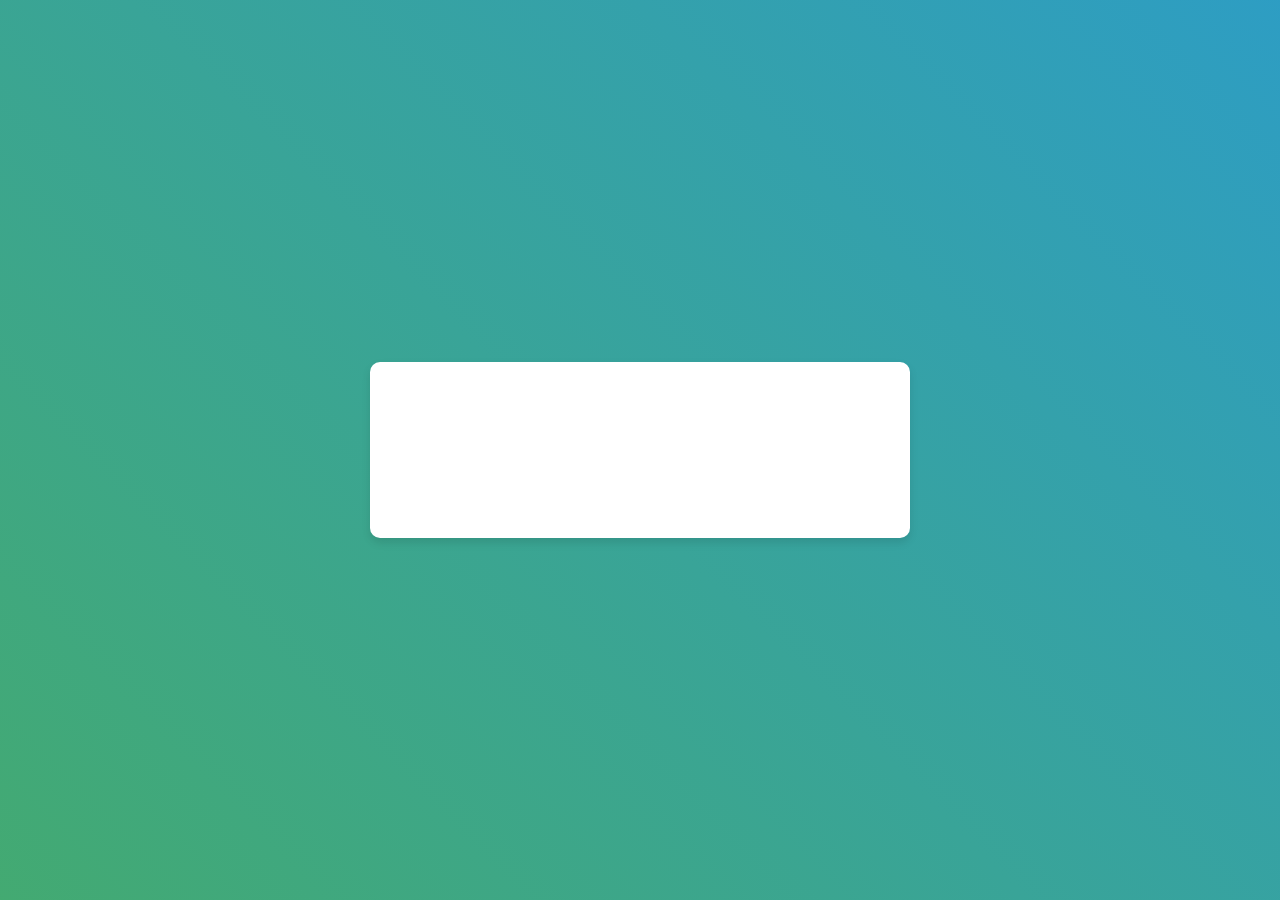
==== index.html @ ba7d40a0 "Add Simple Animation" ====
<!DOCTYPE html>
<html lang="en">
<head>
    <meta charset="UTF-8">
    <meta name="viewport" content="width=device-width, initial-scale=1.0">
    <title>Media Pembelajaran Bahasa Pemrograman</title>
    <link rel="stylesheet" href="styles.css">
</head>
<body>
    <div class="container">
        <div class="content first-content" id="content-1">
            <h2>Pendahuluan</h2>
            <p>Media ini bertujuan untuk menjelaskan beberapa metode pembelajaran yang umum digunakan dalam pengajaran bahasa pemrograman. Tahap awal ini akan memberikan gambaran singkat tentang metode-metode tersebut.</p>
        </div>
        <div class="content" id="content-2">
            <h2>Pembelajaran Berbasis Proyek</h2>
            <img src="https://via.placeholder.com/200x200?text=Karakter+Pembelajaran+1" alt="Karakter Pembelajaran 1">
            <p>Metode ini melibatkan siswa dalam proyek nyata untuk menerapkan konsep yang dipelajari.</p>
        </div>
        <div class="content" id="content-3">
            <h2>Gamifikasi</h2>
            <img src="https://via.placeholder.com/200x200?text=Karakter+Pembelajaran+2" alt="Karakter Pembelajaran 2">
            <p>Metode ini menggunakan elemen permainan untuk membuat pembelajaran lebih menarik dan menyenangkan.</p>
        </div>
        <div class="content" id="content-4">
            <h2>Pembelajaran Kolaboratif</h2>
            <img src="https://via.placeholder.com/200x200?text=Karakter+Pembelajaran+3" alt="Karakter Pembelajaran 3">
            <p>Metode ini mendorong siswa untuk bekerja sama dalam kelompok untuk memecahkan masalah.</p>
        </div>
        <div class="content" id="content-5">
            <h2>Kelebihan dan Kekurangan</h2>
            <p>Setiap metode pembelajaran memiliki kelebihan dan kekurangan masing-masing. Dalam tahap ini, akan dibahas secara singkat tentang kelebihan dan kekurangan dari metode-metode yang telah dijelaskan sebelumnya.</p>
        </div>
    </div>
    <script src="script.js"></script>
</body>
</html>
---- styles.css ----
/* CSS */
body {
    font-family: Arial, sans-serif;
    margin: 0;
    padding: 0;
    overflow: hidden; /* Prevents scrolling */
}

.container {
    position: relative;
    width: 100vw;
    height: 100vh;
    overflow: hidden;
    background: linear-gradient(45deg, #4CAF50, #2196F3);
    animation: backgroundAnimation 10s ease infinite alternate;
    background-size: 200% 200%;
}

.content {
    display: none;
    position: absolute;
    top: 50%;
    left: 50%;
    transform: translate(-50%, -50%);
    background-color: #fff;
    border-radius: 10px;
    box-shadow: 0 4px 8px rgba(0, 0, 0, 0.1);
    max-width: 300px;
    width: 90%;
    margin: 0 auto;
    padding: 20px;
}

.content h2 {
    margin-top: 0;
    text-align: center;
}

.content img {
    width: 100%;
    max-height: 200px; /* Mengatur tinggi maksimum gambar */
    border-radius: 10px;
}

.content p {
    text-align: justify;
}

@media (min-width: 768px) {
    .content {
        max-width: 500px;
    }
}

/* Animasi untuk konten pertama */
.first-content {
    animation: fadeInContent 0.5s forwards;
}

.first-content h2,
.first-content img,
.first-content p,
.first-content ul {
    opacity: 0;
    animation: fadeInElement 1s forwards;
}

/* Animasi latar belakang */
@keyframes backgroundAnimation {
    0% {
        background-position: 0% 50%;
    }
    50% {
        background-position: 100% 50%;
    }
    100% {
        background-position: 0% 50%;
    }
}

/* Animasi fadeIn */
@keyframes fadeInContent {
    from {
        transform: translate(50%, -50%);
        opacity: 0;
    }
    to {
        transform: translate(-50%, -50%);
        opacity: 1;
    }
}

@keyframes fadeInElement {
    from {
        opacity: 0;
        transform: translateX(50%);
    }
    to {
        opacity: 1;
        transform: translateX(0);
    }
}
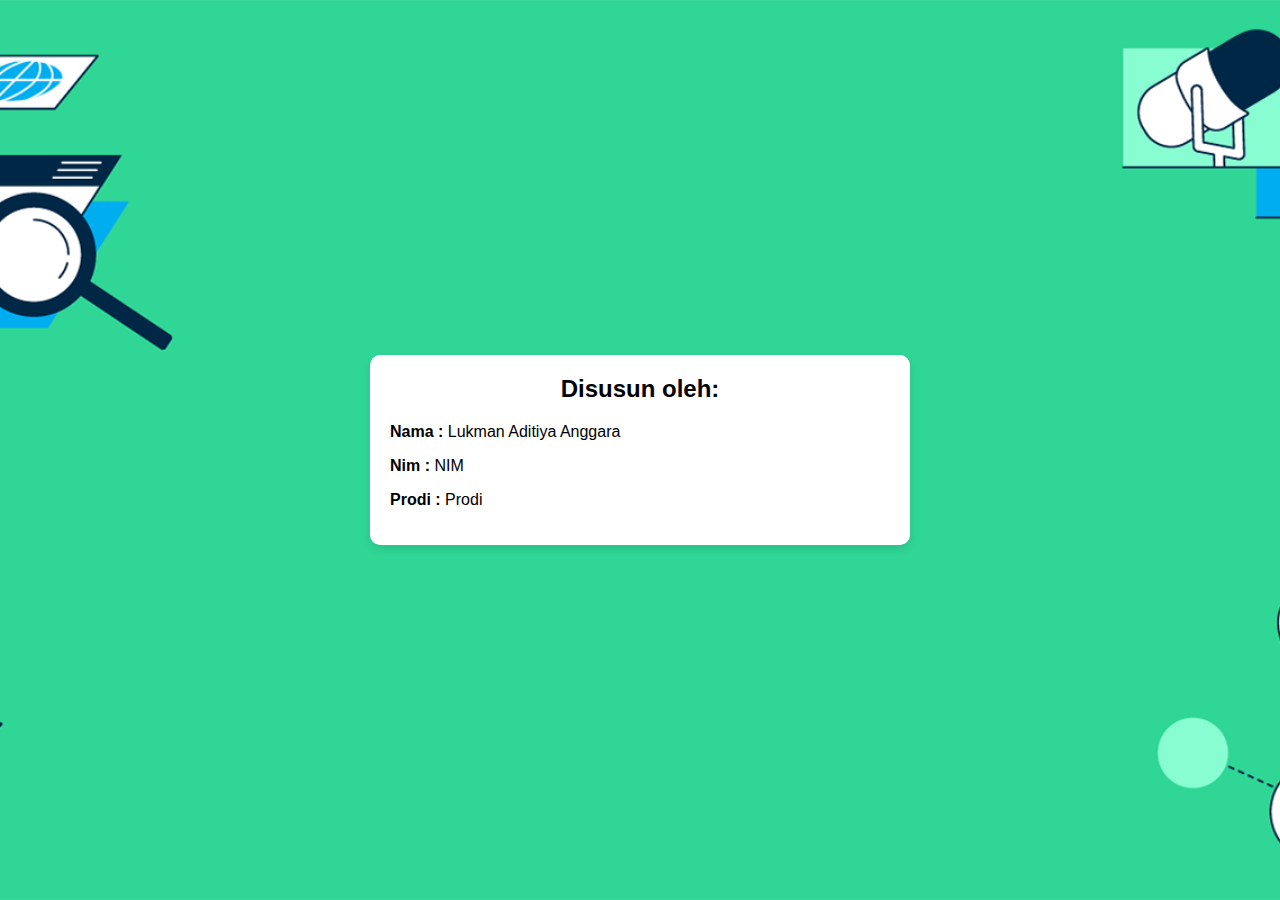
==== commit 2e70470b: "Change First Content" ====
--- a/index.html
+++ b/index.html
@@ -9,8 +9,10 @@
 <body>
     <div class="container">
         <div class="content first-content" id="content-1">
-            <h2>Pendahuluan</h2>
-            <p>Media ini bertujuan untuk menjelaskan beberapa metode pembelajaran yang umum digunakan dalam pengajaran bahasa pemrograman. Tahap awal ini akan memberikan gambaran singkat tentang metode-metode tersebut.</p>
+            <h2>Disusun oleh:</h2>
+            <p><strong>Nama :</strong> Lukman Aditiya Anggara</p>
+            <p><strong>Nim :</strong> NIM</p>
+            <p><strong>Prodi :</strong> Prodi</p>
         </div>
         <div class="content" id="content-2">
             <h2>Pembelajaran Berbasis Proyek</h2>
--- a/styles.css
+++ b/styles.css
@@ -1,9 +1,12 @@
-/* CSS */
 body {
     font-family: Arial, sans-serif;
     margin: 0;
     padding: 0;
     overflow: hidden; /* Prevents scrolling */
+    display: flex;
+    justify-content: center;
+    align-items: center;
+    height: 100vh;
 }
 
 .container {
@@ -11,24 +14,26 @@
     width: 100vw;
     height: 100vh;
     overflow: hidden;
-    background: linear-gradient(45deg, #4CAF50, #2196F3);
-    animation: backgroundAnimation 10s ease infinite alternate;
-    background-size: 200% 200%;
+    background: url('background.png') center/cover;
+    animation: backgroundAnimation 50s ease infinite alternate;
+    display: flex;
+    justify-content: center;
+    align-items: center;
 }
 
 .content {
-    display: none;
     position: absolute;
-    top: 50%;
-    left: 50%;
-    transform: translate(-50%, -50%);
+    width: 90%;
+    max-width: 300px;
+    max-height: 90vh;
     background-color: #fff;
     border-radius: 10px;
     box-shadow: 0 4px 8px rgba(0, 0, 0, 0.1);
-    max-width: 300px;
-    width: 90%;
-    margin: 0 auto;
     padding: 20px;
+    opacity: 0;
+    transform: translateY(100%);
+    transition: opacity 1s ease, transform 1s ease;
+    overflow-y: auto;
 }
 
 .content h2 {
@@ -52,17 +57,19 @@
     }
 }
 
-/* Animasi untuk konten pertama */
-.first-content {
-    animation: fadeInContent 0.5s forwards;
+.content.active {
+    opacity: 1;
+    transform: translateY(0);
 }
 
-.first-content h2,
-.first-content img,
-.first-content p,
-.first-content ul {
+.content.inactive-up {
     opacity: 0;
-    animation: fadeInElement 1s forwards;
+    transform: translateY(-100%);
+}
+
+.content.inactive-down {
+    opacity: 0;
+    transform: translateY(100%);
 }
 
 /* Animasi latar belakang */
@@ -77,26 +84,3 @@
         background-position: 0% 50%;
     }
 }
-
-/* Animasi fadeIn */
-@keyframes fadeInContent {
-    from {
-        transform: translate(50%, -50%);
-        opacity: 0;
-    }
-    to {
-        transform: translate(-50%, -50%);
-        opacity: 1;
-    }
-}
-
-@keyframes fadeInElement {
-    from {
-        opacity: 0;
-        transform: translateX(50%);
-    }
-    to {
-        opacity: 1;
-        transform: translateX(0);
-    }
-}
